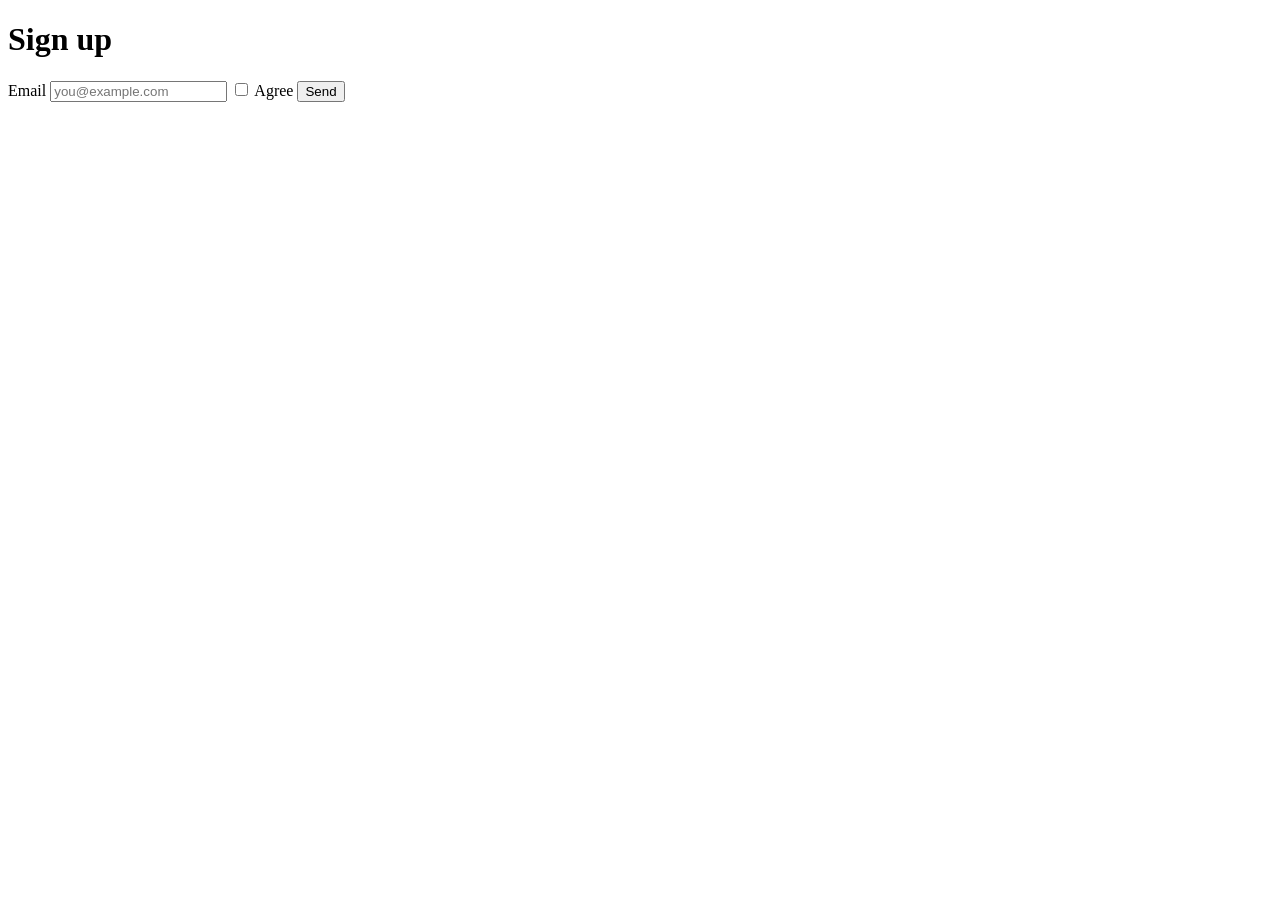
==== acceptance/testdata/form.html @ 95305bd9 "Add snapshot tool with accessibility outline and refs" ====
<!doctype html>
<html lang="en">
<head>
<meta charset="utf-8">
<title>Sign up</title>
</head>
<body>
<main>
<h1>Sign up</h1>
<form>
<label>Email <input id="email" type="email" placeholder="you@example.com"></label>
<label><input id="agree" type="checkbox"> Agree</label>
<button id="send">Send</button>
</form>
<div hidden><button>Secret</button></div>
</main>
</body>
</html>
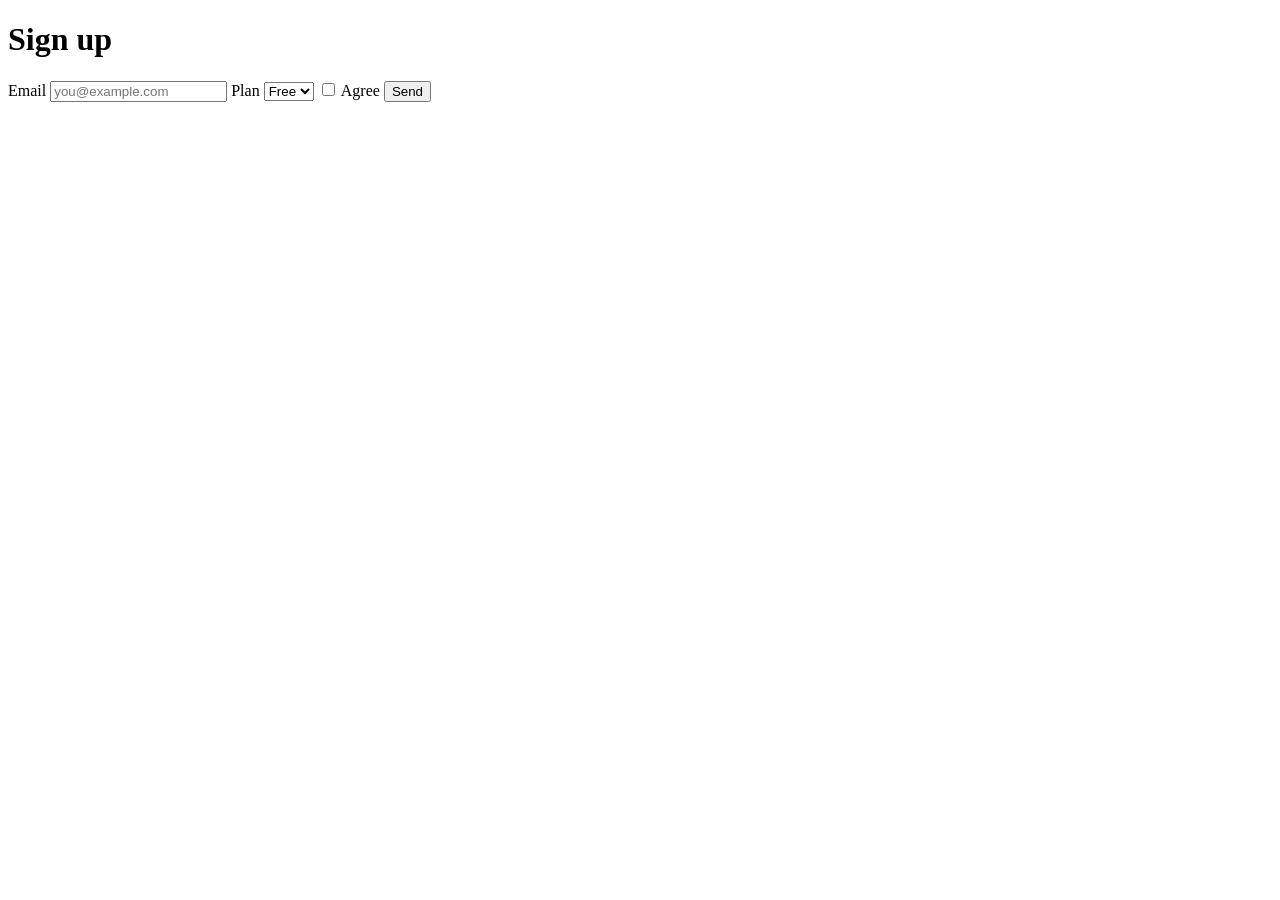
==== commit 77afacbe: "Add interact tool for click, hover, type, press and select" ====
--- a/acceptance/testdata/form.html
+++ b/acceptance/testdata/form.html
@@ -7,12 +7,23 @@
 <body>
 <main>
 <h1>Sign up</h1>
-<form>
+<form id="signup">
 <label>Email <input id="email" type="email" placeholder="you@example.com"></label>
+<label>Plan <select id="plan"><option value="free">Free</option><option value="pro">Pro</option></select></label>
 <label><input id="agree" type="checkbox"> Agree</label>
 <button id="send">Send</button>
 </form>
+<p id="status" role="status"></p>
 <div hidden><button>Secret</button></div>
 </main>
+<script>
+document.getElementById("signup").addEventListener("submit", e => {
+  e.preventDefault();
+  const plan = document.getElementById("plan").selectedOptions[0].label;
+  document.getElementById("status").textContent = document.getElementById("agree").checked
+    ? `Thanks, ${document.getElementById("email").value}, on the ${plan} plan`
+    : "Please agree first";
+});
+</script>
 </body>
 </html>
